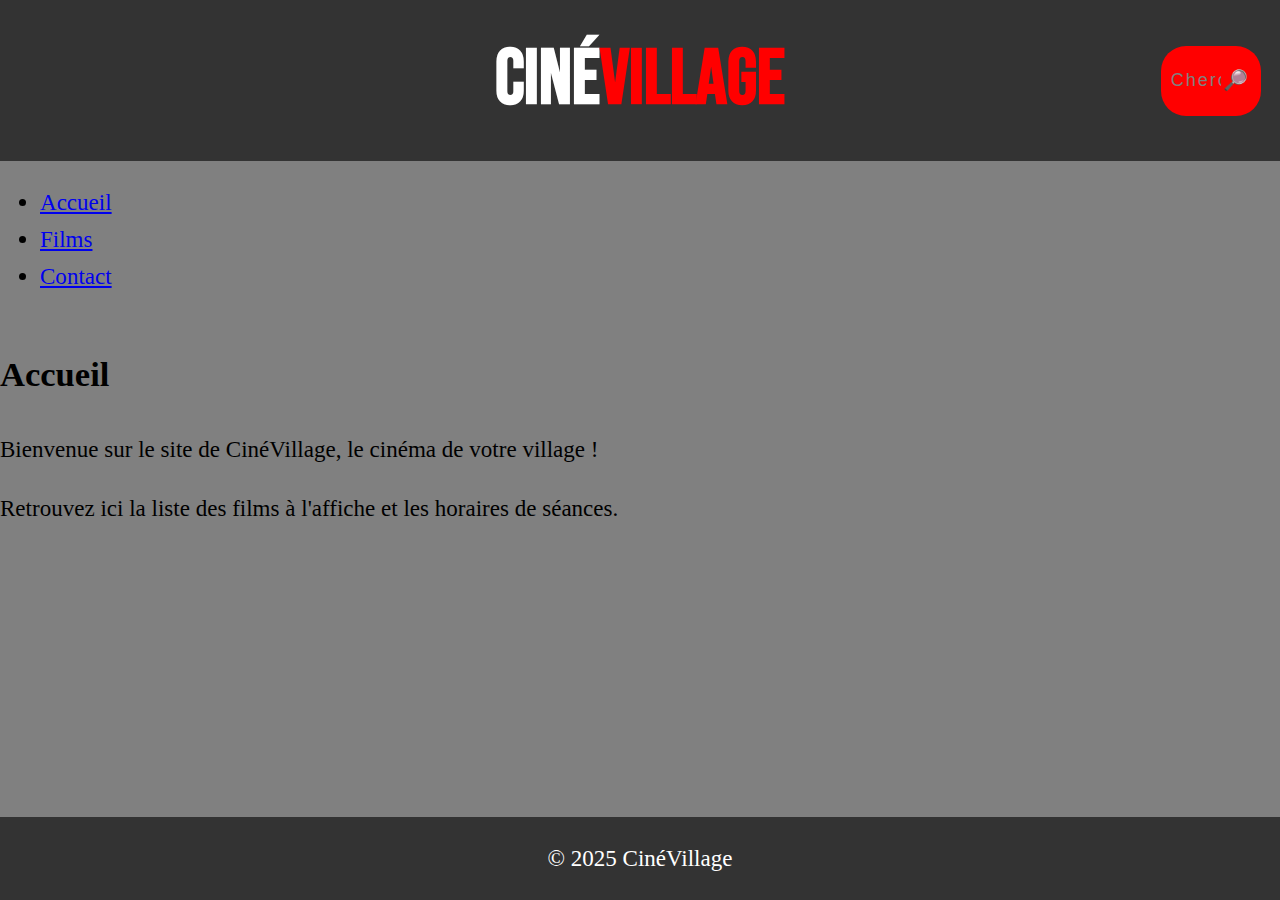
==== menu/index.html @ 433821e7 "première version du menu" ====
<!DOCTYPE html>
<html lang="fr">
<head>
    <meta charset="UTF-8">
    <meta name="viewport" content="width=device-width, initial-scale=1.0">
    <link rel="stylesheet" type="text/css" href="./style.css">
    <title>CinéVillage</title>
</head>
<body class="dark">
    <header>
        <h1>Ciné<span>Village</span></h1>
        <div class="barre-recherche">
            <button class="btn-recherche"><i class="fas fa-search"></i></button>
            <input type="text" class="input-recherche" placeholder="Chercher un film...">
          </div>
    </header>
    <nav>
        <ul>
            <li><a href="index.php">Accueil</a></li>
            <li><a href="films.php">Films</a></li>
            <li><a href="contact.php">Contact</a></li>
        </ul>
    </nav>
    <main>
        <section>
            <h2>Accueil</h2>
            <p>Bienvenue sur le site de CinéVillage, le cinéma de votre village !</p>
            <p>Retrouvez ici la liste des films à l'affiche et les horaires de séances.</p>
        </section>
    </main>
    <footer>
        <p>&copy; 2025 CinéVillage</p>
    </footer>
</body>
</html>
---- menu/style.css ----
@font-face {
    font-family: 'Bebas Neue';
    src: url(../font/Bebas_Neue/BebasNeue-Regular.ttf);
}

@keyframes pop {
    0% {
        transform: scale(0.5);
        opacity: 0;
    }
    100% {
        transform: scale(1);
        opacity: 1;
    }
}


html, body {
    font-family: 'Bebas Neue', sans-serif;
    background-color: #f4f4f4;
    background-color: gray;
    line-height: 1.6;
    font-size: 1.2rem;
    height: 100%;
    margin: 0;
    padding: 0;
    font-family: 'Lato' !important;

}

body {
    display: flex;
    flex-direction: column;

}

main {
    flex: 1;
}

header {
    background-color: #333;
    color: white;
    padding: 1rem;
    display: flex;
    justify-content: space-between;
    align-items: center;
    text-align: center;
}

header h1 {
    position: static;
    margin: 0;
    font-size: 4rem;
    font-family: Bebas Neue;
    animation: pop 1s ease-in-out 0.2s forwards;
    width: 100%;
}

header span {
    color: red;
}

footer {
    background-color: #333;
    color: white;
    text-align: center;
    margin-top: auto;
}


.input-recherche{
    height: 50px;
    width: 50px;
    border-style: none;
    padding: 10px;
    font-size: 18px;
    letter-spacing: 2px;
    outline: none;
    border-radius: 25px;
    transition: all .5s ease-in-out;
    background-color: red;
    padding-right: 40px;
    color:#fff;
  }
  .input-recherche::placeholder{
    color: grey;
    font-size: 18px;
    letter-spacing: 2px;
    font-weight: 100;
  }
  .btn-recherche{
    width: 50px;
    height: 50px;
    border-style: none;
    font-size: 20px;
    font-weight: bold;
    outline: none;
    cursor: pointer;
    border-radius: 50%;
    position: absolute;
    right: 0px;
    color:#ffffff ;
    background-color:transparent;
    pointer-events: painted;  
  }
  .btn-recherche:focus ~ .input-search{
    width: 300px;
    border-radius: 0px;
    background-color: transparent;
    border-bottom:1px solid rgba(255,255,255,.5);
    transition: all 500ms cubic-bezier(0, 0.110, 0.35, 2);
  }
  .input-recherche:focus{
    width: 300px;
    border-radius: 0px;
    background-color: transparent;
    border-bottom:1px solid rgba(255,255,255,.5);
    transition: all 500ms cubic-bezier(0, 0.110, 0.35, 2);
  }

  header .barre-recherche {
    position: absolute;
    right: 1rem;
    display: flex;
    align-items: center;
}

.fa-search::before {
    content: "🔎";
} 

.fa, .far, .fas {
    font-family: "Font Awesome 5 Free";
    font-weight: 900;
}

.fa, .fab, .fad, .fal, .far, .fas {
    -moz-osx-font-smoothing: grayscale;
    -webkit-font-smoothing: antialiased;
    display: inline-block;
    font-style: normal;
    font-variant: normal;
    text-rendering: auto;
    line-height: 1;
}
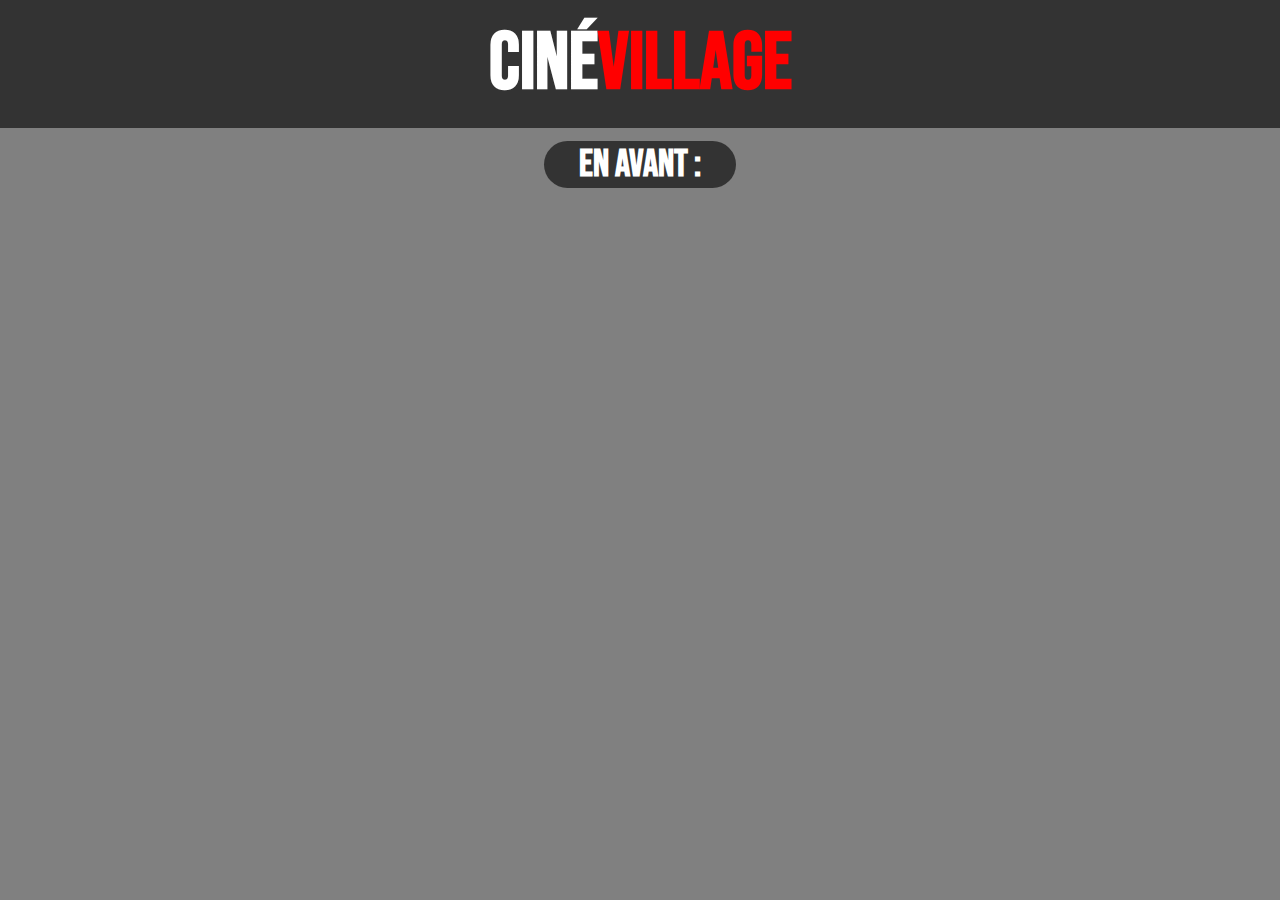
==== commit 3aaae454: "v2" ====
--- a/menu/index.html
+++ b/menu/index.html
@@ -6,30 +6,25 @@
     <link rel="stylesheet" type="text/css" href="./style.css">
     <title>CinéVillage</title>
 </head>
-<body class="dark">
+<body>
     <header>
         <h1>Ciné<span>Village</span></h1>
-        <div class="barre-recherche">
-            <button class="btn-recherche"><i class="fas fa-search"></i></button>
-            <input type="text" class="input-recherche" placeholder="Chercher un film...">
-          </div>
     </header>
-    <nav>
-        <ul>
-            <li><a href="index.php">Accueil</a></li>
-            <li><a href="films.php">Films</a></li>
-            <li><a href="contact.php">Contact</a></li>
-        </ul>
-    </nav>
-    <main>
-        <section>
-            <h2>Accueil</h2>
-            <p>Bienvenue sur le site de CinéVillage, le cinéma de votre village !</p>
-            <p>Retrouvez ici la liste des films à l'affiche et les horaires de séances.</p>
-        </section>
-    </main>
-    <footer>
-        <p>&copy; 2025 CinéVillage</p>
-    </footer>
+    <div class = "TitreEnAvant">
+        <h2>En Avant :</h2>
+    </div> 
+    <div class="EnAvant">
+        <div class="film1" id="film1">
+            <div class="AfficheFilm1" id="AfficheFilm1"></div>
+            <div class="NomFilm1" id="NomFilm1"></div>
+        </div>
+        <div class="film2" id="film2">
+            <div class="AfficheFilm2" id="AfficheFilm2"></div>
+            <div class="NomFilm2" id="NomFilm2"></div></div>
+        <div class="film3" id="film3">
+            <div class="AfficheFilm3" id="AfficheFilm3"></div>
+            <div class="NomFilm3" id="NomFilm3"></div>
+    </div>
+    <script src="./script.js"></script>
 </body>
 </html>--- a/menu/style.css
+++ b/menu/style.css
@@ -3,145 +3,105 @@
     src: url(../font/Bebas_Neue/BebasNeue-Regular.ttf);
 }
 
-@keyframes pop {
-    0% {
-        transform: scale(0.5);
+@keyframes fadeIn {
+    from {
         opacity: 0;
     }
-    100% {
-        transform: scale(1);
+    to {
         opacity: 1;
     }
 }
 
-
-html, body {
-    font-family: 'Bebas Neue', sans-serif;
-    background-color: #f4f4f4;
-    background-color: gray;
-    line-height: 1.6;
-    font-size: 1.2rem;
-    height: 100%;
+body {
     margin: 0;
-    padding: 0;
-    font-family: 'Lato' !important;
-
-}
-
-body {
     display: flex;
     flex-direction: column;
+    background-color: gray;
+    height: 100%;
+    font-family: "Bebas Neue";
 
-}
-
-main {
-    flex: 1;
 }
 
 header {
     background-color: #333;
     color: white;
+    justify-content: center;
+    text-align: center;
     padding: 1rem;
-    display: flex;
-    justify-content: space-between;
-    align-items: center;
-    text-align: center;
 }
 
 header h1 {
-    position: static;
     margin: 0;
-    font-size: 4rem;
-    font-family: Bebas Neue;
-    animation: pop 1s ease-in-out 0.2s forwards;
-    width: 100%;
+    font-size: 5rem;
 }
 
 header span {
     color: red;
 }
 
-footer {
-    background-color: #333;
+.TitreEnAvant {
+    display: flex;
+    justify-content: center;
     color: white;
-    text-align: center;
-    margin-top: auto;
+    
 }
 
-
-.input-recherche{
-    height: 50px;
-    width: 50px;
-    border-style: none;
-    padding: 10px;
-    font-size: 18px;
-    letter-spacing: 2px;
-    outline: none;
+.TitreEnAvant h2 {
+    margin: 1%;
+    background-color: #333;
     border-radius: 25px;
-    transition: all .5s ease-in-out;
-    background-color: red;
-    padding-right: 40px;
-    color:#fff;
-  }
-  .input-recherche::placeholder{
-    color: grey;
-    font-size: 18px;
-    letter-spacing: 2px;
-    font-weight: 100;
-  }
-  .btn-recherche{
-    width: 50px;
-    height: 50px;
-    border-style: none;
-    font-size: 20px;
-    font-weight: bold;
-    outline: none;
-    cursor: pointer;
-    border-radius: 50%;
-    position: absolute;
-    right: 0px;
-    color:#ffffff ;
-    background-color:transparent;
-    pointer-events: painted;  
-  }
-  .btn-recherche:focus ~ .input-search{
-    width: 300px;
-    border-radius: 0px;
-    background-color: transparent;
-    border-bottom:1px solid rgba(255,255,255,.5);
-    transition: all 500ms cubic-bezier(0, 0.110, 0.35, 2);
-  }
-  .input-recherche:focus{
-    width: 300px;
-    border-radius: 0px;
-    background-color: transparent;
-    border-bottom:1px solid rgba(255,255,255,.5);
-    transition: all 500ms cubic-bezier(0, 0.110, 0.35, 2);
-  }
-
-  header .barre-recherche {
-    position: absolute;
-    right: 1rem;
-    display: flex;
-    align-items: center;
+    width: 15%;
+    text-align: center;
+    font-size: 3vw;
+}
+    
+.EnAvant {
+    margin-left: 5%;
+    height: 65vh;
+    width: 90%;
+    display: grid;
+    grid-column-gap: 5%;
 }
 
-.fa-search::before {
-    content: "🔎";
-} 
-
-.fa, .far, .fas {
-    font-family: "Font Awesome 5 Free";
-    font-weight: 900;
+.film1, .film2, .film3 {
+    border-radius: 25px;
+    opacity: 0;
+    animation: fadeIn 1.5s forwards;
 }
 
-.fa, .fab, .fad, .fal, .far, .fas {
-    -moz-osx-font-smoothing: grayscale;
-    -webkit-font-smoothing: antialiased;
-    display: inline-block;
-    font-style: normal;
-    font-variant: normal;
-    text-rendering: auto;
-    line-height: 1;
+.film1 { 
+    grid-area: 1 / 1 / 2 / 2; 
+    background-color: blueviolet;
+    animation-delay: 250ms;
+
 }
 
+.film2 { 
+    grid-area: 1 / 2 / 2 / 3; 
+    background-color: chartreuse;
+    animation-delay: 500ms;
+}
+
+.film3 { 
+    grid-area: 1 / 3 / 2 / 4; 
+    background-color: deepskyblue;
+    animation-delay: 750ms;
+}
+
+.AfficheFilm1, .AfficheFilm2, .AfficheFilm3 {
+    display: flex;
+    height: 90%;
+    background-repeat: no-repeat;
+    background-size: cover;
+}
+
+.NomFilm1, .NomFilm2, .NomFilm3 {
+    background-color: #333;
+    height: 10%;
+    display: flex;
+    border-radius: 0px 0px 25px 25px;
+    justify-content: center;
+    align-items: center;
+    color: white;
+    font-size: 3vw;
+}
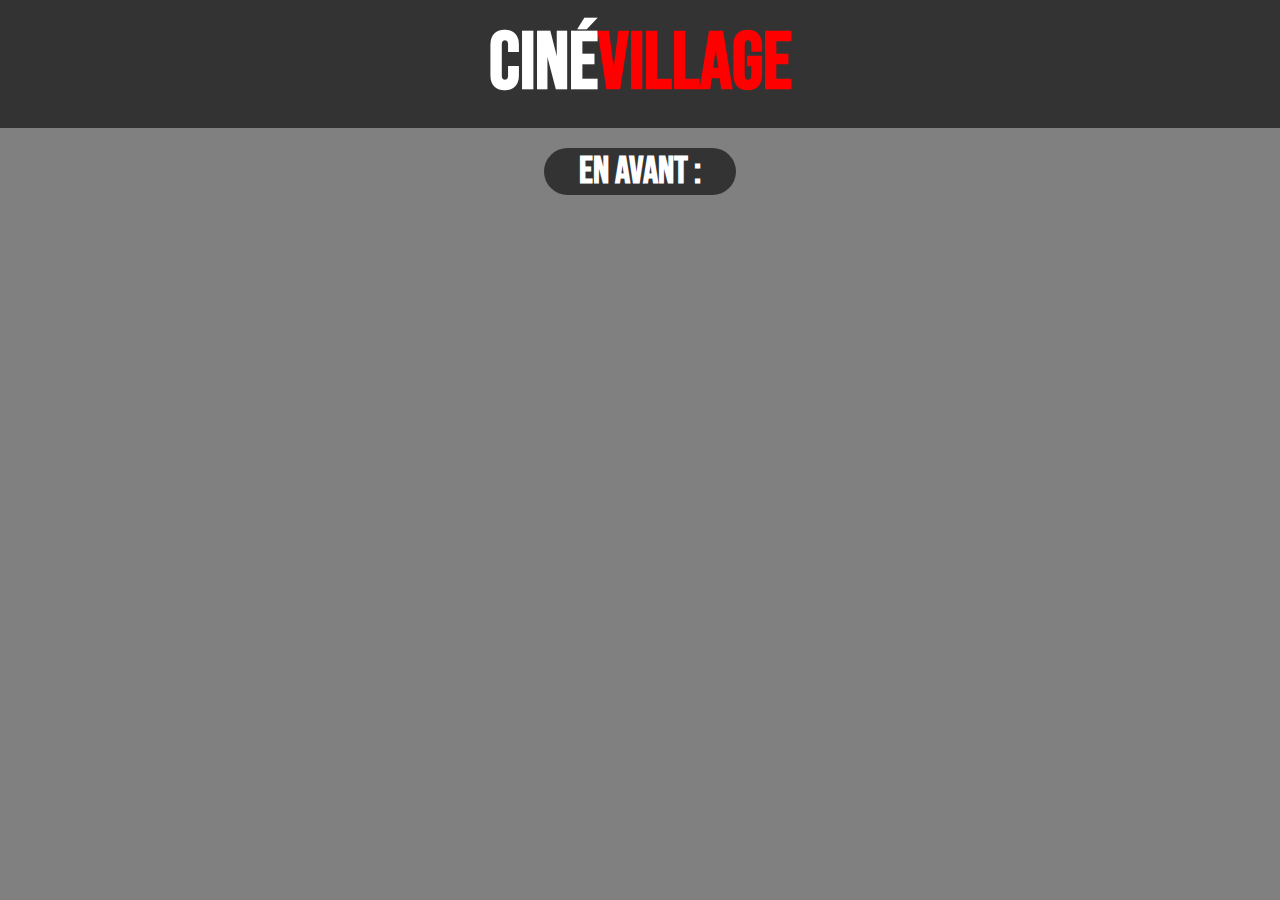
==== commit 32b09595: "v3" ====
--- a/menu/index.html
+++ b/menu/index.html
@@ -10,20 +10,22 @@
     <header>
         <h1>Ciné<span>Village</span></h1>
     </header>
-    <div class = "TitreEnAvant">
+    <div class="TitreEnAvant">
         <h2>En Avant :</h2>
     </div> 
     <div class="EnAvant">
-        <div class="film1" id="film1">
+        <div class="film1" id="film1" data-description="Description du film Interstellar">
             <div class="AfficheFilm1" id="AfficheFilm1"></div>
             <div class="NomFilm1" id="NomFilm1"></div>
         </div>
-        <div class="film2" id="film2">
+        <div class="film2" id="film2" data-description="Description du film Oppenheimer">
             <div class="AfficheFilm2" id="AfficheFilm2"></div>
-            <div class="NomFilm2" id="NomFilm2"></div></div>
-        <div class="film3" id="film3">
+            <div class="NomFilm2" id="NomFilm2"></div>
+        </div>
+        <div class="film3" id="film3" data-description="Description du film Fight Club">
             <div class="AfficheFilm3" id="AfficheFilm3"></div>
             <div class="NomFilm3" id="NomFilm3"></div>
+        </div>
     </div>
     <script src="./script.js"></script>
 </body>
--- a/menu/style.css
+++ b/menu/style.css
@@ -19,7 +19,6 @@
     background-color: gray;
     height: 100%;
     font-family: "Bebas Neue";
-
 }
 
 header {
@@ -43,18 +42,17 @@
     display: flex;
     justify-content: center;
     color: white;
-    
 }
 
 .TitreEnAvant h2 {
-    margin: 1%;
+    margin: 20px;
     background-color: #333;
     border-radius: 25px;
     width: 15%;
     text-align: center;
     font-size: 3vw;
 }
-    
+
 .EnAvant {
     margin-left: 5%;
     height: 65vh;
@@ -67,13 +65,14 @@
     border-radius: 25px;
     opacity: 0;
     animation: fadeIn 1.5s forwards;
+    position: relative;
+    overflow: hidden;
 }
 
 .film1 { 
     grid-area: 1 / 1 / 2 / 2; 
     background-color: blueviolet;
     animation-delay: 250ms;
-
 }
 
 .film2 { 
@@ -93,6 +92,8 @@
     height: 90%;
     background-repeat: no-repeat;
     background-size: cover;
+    position: relative;
+    overflow: hidden;
 }
 
 .NomFilm1, .NomFilm2, .NomFilm3 {
@@ -105,3 +106,25 @@
     color: white;
     font-size: 3vw;
 }
+
+.AfficheFilm1::after, .AfficheFilm2::after, .AfficheFilm3::after {
+    content: attr(data-description);
+    position: absolute;
+    bottom: -75%;
+    left: 0;
+    width: 100%;
+    height: 75%;
+    background: linear-gradient(rgba(255,255,255,0), rgba(255,255,255,1));
+    color: black;
+    display: flex;
+    justify-content: center;
+    align-items: center;
+    text-align: center;
+    padding: 1rem;
+    transition: bottom 0.5s ease-in-out;
+    color: black;
+}
+
+.AfficheFilm1:hover::after, .AfficheFilm2:hover::after, .AfficheFilm3:hover::after {
+    bottom: 0;
+}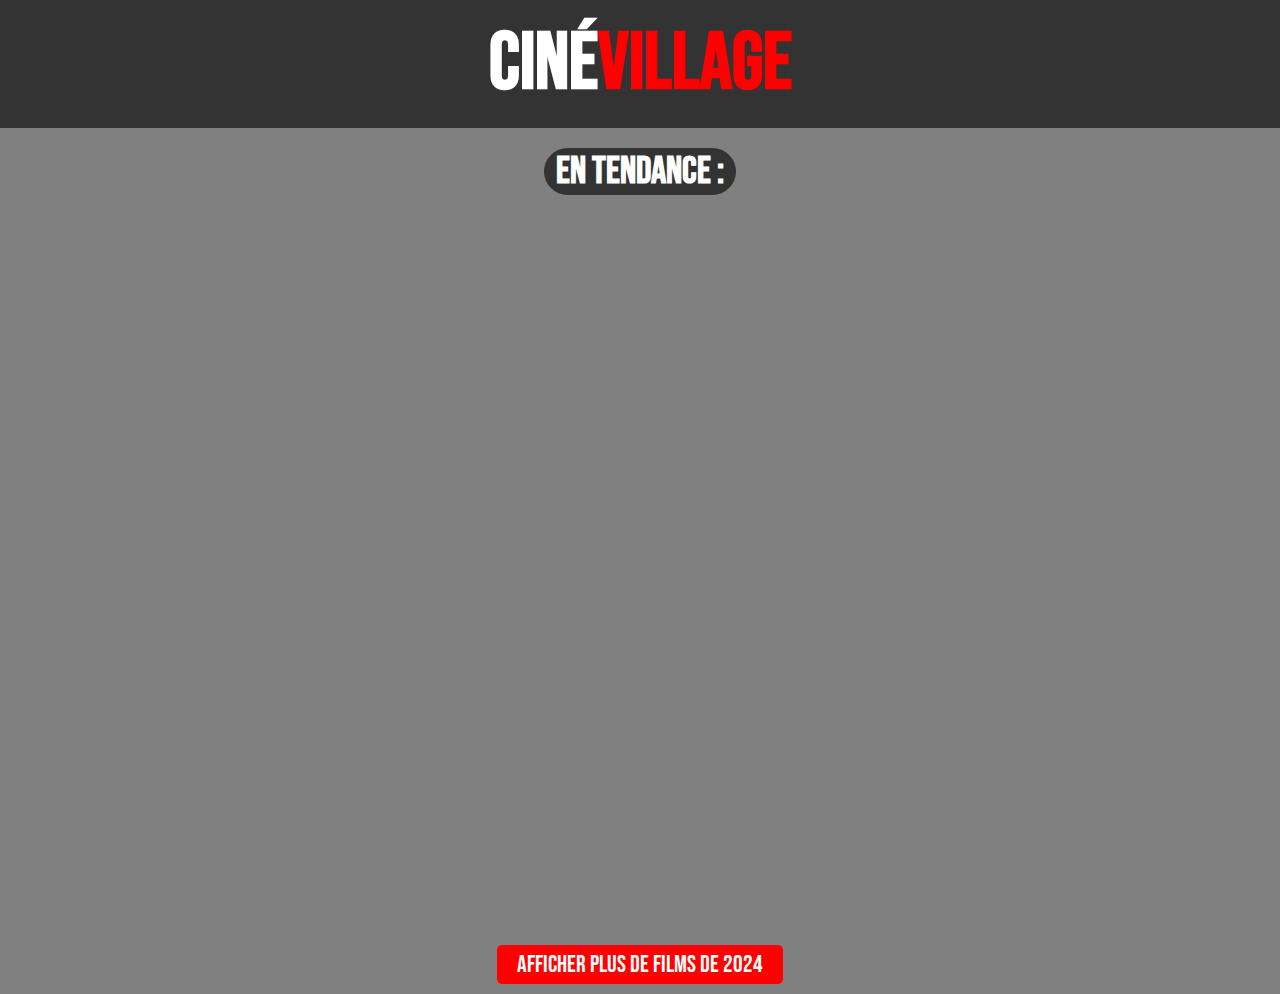
==== commit d30e3d47: "v6" ====
--- a/menu/index.html
+++ b/menu/index.html
@@ -11,22 +11,23 @@
         <h1>Ciné<span>Village</span></h1>
     </header>
     <div class="TitreEnAvant">
-        <h2>En Avant :</h2>
+        <h2>En Tendance :</h2>
     </div> 
     <div class="EnAvant">
-        <div class="film1" id="film1" data-description="Description du film Interstellar">
+        <div class="film1" id="film1" film-description="">
             <div class="AfficheFilm1" id="AfficheFilm1"></div>
             <div class="NomFilm1" id="NomFilm1"></div>
         </div>
-        <div class="film2" id="film2" data-description="Description du film Oppenheimer">
+        <div class="film2" id="film2" film-description="">
             <div class="AfficheFilm2" id="AfficheFilm2"></div>
             <div class="NomFilm2" id="NomFilm2"></div>
         </div>
-        <div class="film3" id="film3" data-description="Description du film Fight Club">
+        <div class="film3" id="film3" film-description="">
             <div class="AfficheFilm3" id="AfficheFilm3"></div>
             <div class="NomFilm3" id="NomFilm3"></div>
         </div>
     </div>
+    <button id="ChargerPlusDeFilms" class="afficher-plus-btn">Afficher plus de films de 2024</button>
     <script src="./script.js"></script>
 </body>
 </html>--- a/menu/style.css
+++ b/menu/style.css
@@ -19,6 +19,7 @@
     background-color: gray;
     height: 100%;
     font-family: "Bebas Neue";
+    overflow-y: auto;
 }
 
 header {
@@ -55,39 +56,35 @@
 
 .EnAvant {
     margin-left: 5%;
-    height: 65vh;
     width: 90%;
     display: grid;
-    grid-column-gap: 5%;
+    grid-template-columns: repeat(3, 1fr);
+    column-gap: 2%;
 }
 
-.film1, .film2, .film3 {
+.film1, .film2, .film3, .film4, .film5, .film6, .film7, .film8, .film9, .film10, .film11, .film12, .film13, .film14, .film15 {
     border-radius: 25px;
     opacity: 0;
     animation: fadeIn 1.5s forwards;
     position: relative;
     overflow: hidden;
+    height: 700px;
+    margin-bottom: 20px;
 }
 
-.film1 { 
-    grid-area: 1 / 1 / 2 / 2; 
-    background-color: blueviolet;
+.film1 {
     animation-delay: 250ms;
 }
 
-.film2 { 
-    grid-area: 1 / 2 / 2 / 3; 
-    background-color: chartreuse;
+.film2 {
     animation-delay: 500ms;
 }
 
-.film3 { 
-    grid-area: 1 / 3 / 2 / 4; 
-    background-color: deepskyblue;
+.film3 {
     animation-delay: 750ms;
 }
 
-.AfficheFilm1, .AfficheFilm2, .AfficheFilm3 {
+.AfficheFilm1, .AfficheFilm2, .AfficheFilm3, .AfficheFilm4, .AfficheFilm5, .AfficheFilm6, .AfficheFilm7, .AfficheFilm8, .AfficheFilm9, .AfficheFilm10, .AfficheFilm11, .AfficheFilm12, .AfficheFilm13, .AfficheFilm14, .AfficheFilm15 {
     display: flex;
     height: 90%;
     background-repeat: no-repeat;
@@ -96,7 +93,7 @@
     overflow: hidden;
 }
 
-.NomFilm1, .NomFilm2, .NomFilm3 {
+.NomFilm1, .NomFilm2, .NomFilm3, .NomFilm4, .NomFilm5, .NomFilm6, .NomFilm7, .NomFilm8, .NomFilm9, .NomFilm10, .NomFilm11, .NomFilm12, .NomFilm13, .NomFilm14, .NomFilm15 {
     background-color: #333;
     height: 10%;
     display: flex;
@@ -104,27 +101,41 @@
     justify-content: center;
     align-items: center;
     color: white;
-    font-size: 3vw;
+    font-size: 2.5vw;
 }
 
-.AfficheFilm1::after, .AfficheFilm2::after, .AfficheFilm3::after {
-    content: attr(data-description);
+.AfficheFilm1::after, .AfficheFilm2::after, .AfficheFilm3::after, .AfficheFilm4::after, .AfficheFilm5::after, .AfficheFilm6::after, .AfficheFilm7::after, .AfficheFilm8::after, .AfficheFilm9::after, .AfficheFilm10::after, .AfficheFilm11::after, .AfficheFilm12::after, .AfficheFilm13::after, .AfficheFilm14::after, .AfficheFilm15::after {
+    content: attr(film-description);
     position: absolute;
     bottom: -75%;
     left: 0;
     width: 100%;
     height: 75%;
-    background: linear-gradient(rgba(255,255,255,0), rgba(255,255,255,1));
+    background: linear-gradient(rgba(255,255,255,0),rgba(255,255,255,0.5), rgba(255,255,255,0.75), rgba(255,255,255,1));
     color: black;
     display: flex;
     justify-content: center;
     align-items: center;
-    text-align: center;
-    padding: 1rem;
-    transition: bottom 0.5s ease-in-out;
-    color: black;
+    text-align: center ;
+    opacity: 0;
+    transition: opacity 0.4s, bottom 0.4s;
+    font-size: 2vw;
 }
 
-.AfficheFilm1:hover::after, .AfficheFilm2:hover::after, .AfficheFilm3:hover::after {
+.AfficheFilm1:hover::after, .AfficheFilm2:hover::after, .AfficheFilm3:hover::after, .AfficheFilm4:hover::after, .AfficheFilm5:hover::after, .AfficheFilm6:hover::after, .AfficheFilm7:hover::after, .AfficheFilm8:hover::after, .AfficheFilm9:hover::after, .AfficheFilm10:hover::after, .AfficheFilm11:hover::after, .AfficheFilm12:hover::after, .AfficheFilm13:hover::after, .AfficheFilm14:hover::after, .AfficheFilm15:hover::after {
+    opacity: 1;
     bottom: 0;
+}
+
+.afficher-plus-btn {
+    display: block;
+    margin: 10px auto;
+    padding: 5px 20px;
+    background-color: red;
+    color: white;
+    border: none;
+    border-radius: 5px;
+    font-size: 1.5rem;
+    cursor: pointer;
+    font-family: 'Bebas Neue';
 }